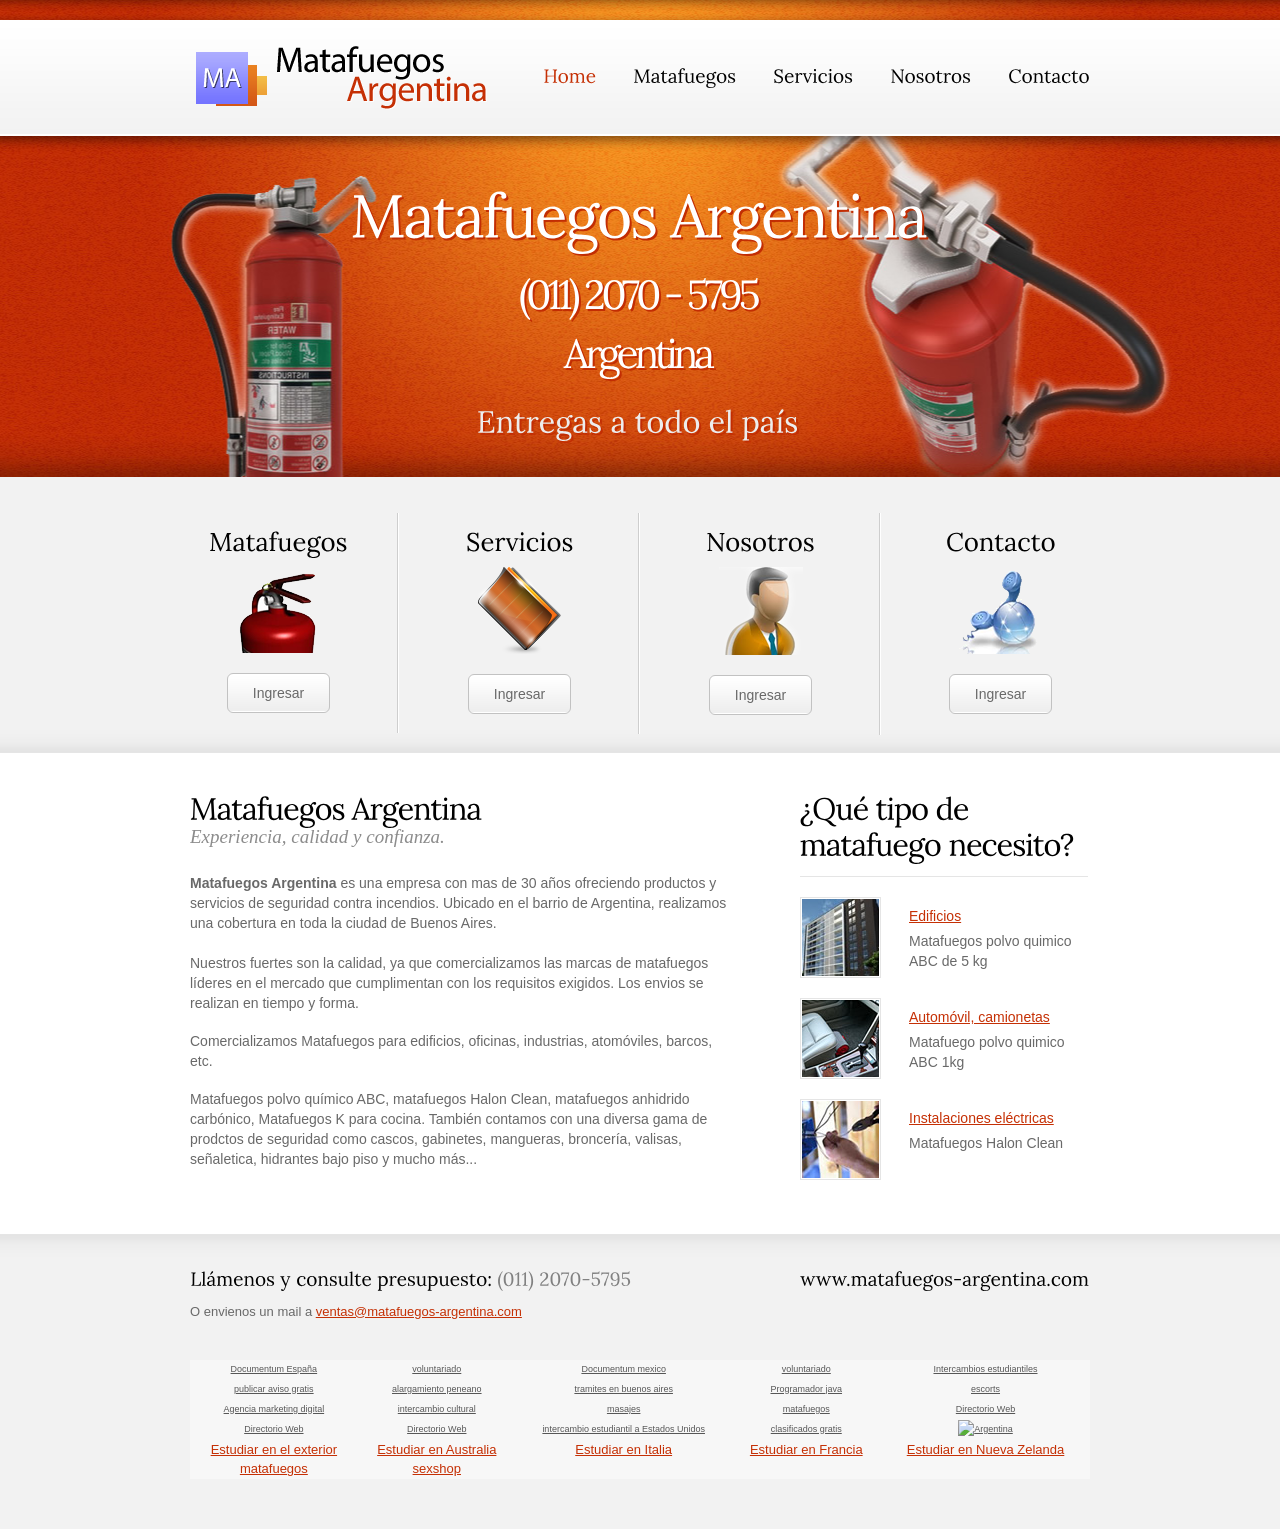
==== index.html @ 73e45b91 "cambio page." ====
<!DOCTYPE html>
<html lang="en">
<head>
    <title></title>
    <meta charset="utf-8">
    <link rel="stylesheet" href="css/reset.css" type="text/css" media="screen">
    <link rel="stylesheet" href="css/style.css" type="text/css" media="screen">
    <link rel="stylesheet" href="css/layout.css" type="text/css" media="screen">   
    <!--[if lt IE 7]>
        <div style=' clear: both; text-align:center; position: relative;'>
            <a href="http://www.microsoft.com/windows/internet-explorer/default.aspx?ocid=ie6_countdown_bannercode"><img src="http://www.theie6countdown.com/images/upgrade.jpg" border="0"  alt="" /></a>
        </div>
	<![endif]-->
    <!--[if lt IE 9]>
   		<script type="text/javascript" src="js/html5.js"></script>
        <link rel="stylesheet" href="css/ie.css" type="text/css" media="screen">
	<![endif]-->
<script src="js/jquery-1.4.4.js" type="text/javascript"></script>
<script src="js/cufon-yui.js" type="text/javascript"></script>
<script src="js/cufon-replace.js" type="text/javascript"></script>
<script src="js/Lora_400.font.js" type="text/javascript"></script>
<script src="js/FF-cash.js" type="text/javascript"></script>
</head>
<body id="page1"><!-- header -->
    <header>
    	<div class="row-top">
        	<div class="main">
                <div class="wrapper">
                    <h1><a class="logo" href="index.html">GlobalBizz</a></h1>
                    <nav>
                        <ul class="menu">
                          	<li><a class="active" href="index.html">Home</a></li> 
                            <li><a href="matafuegos.html">Matafuegos</a></li>
                            <li><a href="servicios.html">Servicios</a></li>
                            <li><a href="nosotros.html">Nosotros</a></li>
                            <li><a href="contacto.html">Contacto</a></li>
                        </ul>
                    </nav>
                </div>
            </div>
        </div>
        <div class="row-bot">
		    <strong class="slog-1">Matafuegos Argentina</strong>
			<strong class="slog-2">(011) 2070 - 5795 </strong>	
		    <strong class="slog-2" style="line-height:0.8em">Argentina</strong>	         
            <strong class="slog-3" style="line-height:4.8em">Entregas a todo el pa&iacute;s</strong>
        </div>
    </header>
<!-- content -->
    <section id="content">
        <div class="bg-1">
        	<div class="main">
            	<div class="wrapper">
                	<div class="box-1 fleft">
                        <strong class="title-1">Matafuegos</strong>
                        <strong class="title-2"></strong>
                        <figure class="indent-bot"><a href="matafuegos.html"><img src="images/page1-img1.png" alt="" /></a></figure>
                        <a class="button" href="matafuegos.html">Ingresar</a>
                    </div>
                    <div class="box-2 fleft">
                        <strong class="title-1">Servicios</strong>
                        <strong class="title-2"></strong>
                      <figure class="indent-bot"><a href="servicios.html"><img src="images/page1-img2.png" alt="" /></a></figure>
                        <a class="button" href="servicios.html">Ingresar</a>
                    </div>
                    <div class="box-2 fleft">
                        <strong class="title-1">Nosotros</strong>
                        <strong class="title-2"></strong>
                      <figure class="indent-bot"><a href="nosotros.html"><img name="page1img3" src="images/page1-img3.png" width="84" height="88" alt=""></a></figure>
                        <a class="button" href="nosotros.html">Ingresar</a>
                    </div>
                    <div class="box-3 fleft">
                        <strong class="title-1">Contacto</strong>
                        <strong class="title-2"></strong>
                      <figure class="indent-bot"><a href="contacto.html"><img name="page1img4" src="images/page1-img4.png" width="83" height="87" alt=""></a></figure>
                        <a class="button" href="contacto.html">Ingresar</a>
                    </div>
                </div>
            </div>
        </div>
        <div class="bg-2">
        	<div class="main">
            	<div class="wrapper">
                	<article class="col-1">
                    	<h3>Matafuegos Argentina</h3>
                        <h4 class="img-indent-bot">Experiencia, calidad y confianza.</h4>
                        <p class="indent-bot"><strong>Matafuegos Argentina </strong>es una empresa con mas de 30 a&ntilde;os ofreciendo productos y servicios de seguridad contra incendios. Ubicado en el barrio de Argentina, realizamos una cobertura en toda la ciudad de Buenos Aires.                        </p>
                      <p>Nuestros fuertes son la calidad, ya que comercializamos las marcas de matafuegos l&iacute;deres en el mercado que cumplimentan con los requisitos exigidos. Los envios se realizan en tiempo y forma.</p>
                      <p>Comercializamos Matafuegos para edificios, oficinas, industrias, atom&oacute;viles, barcos, etc. </p>
                      <p>Matafuegos polvo qu&iacute;mico ABC, matafuegos Halon Clean, matafuegos anhidrido carb&oacute;nico, Matafuegos K para cocina. Tambi&eacute;n contamos con una diversa gama de prodctos de seguridad como cascos, gabinetes, mangueras, broncer&iacute;a, valisas, se&ntilde;aletica, hidrantes bajo piso y mucho m&aacute;s...</p>
                	</article>
                    <article class="col-2">
                    	<h3 class="border-bot indent-bot">¿Qu&eacute; tipo de matafuego necesito?</h3>
                        <div class="wrapper indent-bot">
                        	<figure class="img-indent2 frame"><img src="images/page1-img5.jpg" alt="" /></figure>
                          <div class="extra-wrap">
                           	<time datetime="2011-06-07" class="tdate-1"><a href="matafuegos.html">Edificios</a></time>
                              Matafuegos polvo quimico ABC de 5 kg<a class="link-1" href="#"></a>
                            </div>
                        </div>
                        <div class="wrapper indent-bot">
                        	<figure class="img-indent2 frame"><img src="images/page1-img6.jpg" alt="" /></figure>
                            <div class="extra-wrap">
                            	<time datetime="2011-06-05" class="tdate-1"><a href="matafuegos.html">Autom&oacute;vil, camionetas</a></time>
                                Matafuego polvo quimico ABC 1kg </div>
                        </div>
                        <div class="wrapper">
                        	<figure class="img-indent2 frame"><img src="images/page1-img7.jpg" alt="" /></figure>
                          <div class="extra-wrap">
                           	<time datetime="2011-06-02" class="tdate-1"><a href="matafuegos.html">Instalaciones el&eacute;ctricas</a></time>
                              Matafuegos Halon Clean<a class="link-1" href="#"></a>
                            </div>
                        </div>
                    </article>
                </div>
            </div>
        </div>
    </section>
<!-- footer -->
    <footer>
        <div class="main">
        	<div class="wrapper">
            	<div class="col-1">
               	  <strong class="phone-numb"><strong>Ll&aacute;menos y consulte presupuesto:</strong> (011) 2070-5795 </strong>
                	<div>O envienos un mail a <a href="mailto:ventas@matafuegos-argentina.com">ventas@matafuegos-argentina.com</a></div>
                    <div><!-- {%FOOTER_LINK} --></div>
                </div>
                <div class="col-2">
               	<strong class="social-title">www.matafuegos-argentina.com.ar</strong></div>
            </div>
        	<p>&nbsp;</p>
        </div>
         <div class="main">
        	<div class="wrapper">
        	  <table width="100%" border="0" cellspacing="0" cellpadding="0">
        	    <tr>
        	      <td align="center" bgcolor="#F7F7F7"><span ><a class="links_posicionamiento"  title="consultor Documentum madrid" href="http://www.cmnmantucket.com.ar">Documentum Espa&ntilde;a</a></td>
        	      <td align="center" bgcolor="#F7F7F7"><a class="links_posicionamiento" href="http://www.afs.org.ar/ser-voluntario" title="voluntariado">voluntariado</a></td>
        	      <td align="center" bgcolor="#F7F7F7"><a class="links_posicionamiento" title="consultor Documentum mexico" href="http://www.cmnmantucket.com.ar">Documentum mexico</a></td>
        	      <td align="center" bgcolor="#F7F7F7"><a class="links_posicionamiento"  href="http://www.afs.org.ar" title="voluntariado">voluntariado</a></td>
        	      <td align="center" bgcolor="#F7F7F7"><a class="links_posicionamiento" title="Intercambios estudiantiles"  href="http://www.afs.org.ar">Intercambios estudiantiles</a></td>
      	      </tr>
        	    <tr>
        	      <td align="center" bgcolor="#F7F7F7"><a class="links_posicionamiento" href="http://www.adoos.com.ar" target="new">publicar aviso gratis</a></td>
        	      <td align="center" bgcolor="#F7F7F7"><a class="links_posicionamiento"  title="alargamiento peneano" href="http://www.mundosexshop.com.ar/alargamiento-peneano.html">alargamiento peneano</a></td>
        	      <td align="center" bgcolor="#F7F7F7"><a class="links_posicionamiento" href="http://www.tramitesenbsas.com.ar
" title="tramites buenos aires">tramites en buenos aires</a></td>
        	      <td align="center" bgcolor="#F7F7F7"><a class="links_posicionamiento" title="programador java" href="http://www.cmnantucket.com.ar">Programador java</a></td>
        	      <td align="center" bgcolor="#F7F7F7"><a class="links_posicionamiento" href="http://www.906090modelos.com.ar" title="escorts">escorts</a></td>
      	      </tr>
        	    <tr>
        	      <td align="center" bgcolor="#F7F7F7"><a class="links_posicionamiento" href="http://www.tranceup.net" title="agencia marketing digital">Agencia marketing digital</a></td>
        	      <td align="center" bgcolor="#F7F7F7"><a class="links_posicionamiento" href="http://www.afs.org.ar">intercambio cultural</a></td>
        	      <td align="center" bgcolor="#F7F7F7"><a class="links_posicionamiento" href="http://www.masajesguia.com.ar" title="masajes">masajes</a></td>
        	      <td align="center" bgcolor="#F7F7F7"><a class="links_posicionamiento" href="http://www.venta-matafuegos.com.ar" title="matafuegos">matafuegos</a></td>
        	      <td align="center" bgcolor="#F7F7F7"><a class="links_posicionamiento" href="http://www.grandirectorio.com">Directorio Web</a></td>
      	      </tr>
        	    <tr>
        	      <td align="center" bgcolor="#F7F7F7"><a class="links_posicionamiento" href="http://www.dirat.com.ar">Directorio Web</a></td>
        	      <td align="center" bgcolor="#F7F7F7"><a class="links_posicionamiento" href="http://www.argendir.com">Directorio Web</a></td>
        	      <td align="center" bgcolor="#F7F7F7"><a class="links_posicionamiento" href="http://www.afs.org.ar" title="intercambio estudiantil a estados unidos">intercambio estudiantil a Estados Unidos</a></td>
        	      <td align="center" bgcolor="#F7F7F7"><a class="links_posicionamiento" href="http://www.blidoo.com.ar">clasificados gratis</a></td>
        	      <td align="center" bgcolor="#F7F7F7"><a class="links_posicionamiento" href="http://www.detodoargentina.com/"><img src="http://www.detodoargentina.com/detodoargentina_rss.gif" alt="Argentina" width="112" height="16" border="0"></a></td>
      	      </tr>
        	    <tr>
        	      <td align="center" bgcolor="#F7F7F7"><a href="http://www.afs.org.ar" title="estudiar en el exterior">Estudiar en el exterior</a></td>
        	      <td align="center" bgcolor="#F7F7F7"><a href="http://www.afs.org.ar" title="estudiar en Australia">Estudiar en Australia</a></td>
        	      <td align="center" bgcolor="#F7F7F7"><a href="http://www.afs.org.ar" title="estudiar en Italia">Estudiar en Italia</a></td>
        	      <td align="center" bgcolor="#F7F7F7"><a href="http://www.afs.org.ar" title="estudiar en Francia">Estudiar en Francia</a></td>
        	      <td align="center" bgcolor="#F7F7F7"><a href="http://www.afs.org.ar" title="estudiar en nueva zelanda">Estudiar en Nueva Zelanda</a></td>
      	      </tr>
        	    <tr>
        	      <td align="center" bgcolor="#F7F7F7"><a href="http://www.matafuegos10.com.ar" title="matafuegos">matafuegos</a></td>
        	      <td align="center" bgcolor="#F7F7F7"><a href="http://www.americasexshop.com.ar" title="sexshop">sexshop</a></td>
        	      <td align="center" bgcolor="#F7F7F7">&nbsp;</td>
        	      <td align="center" bgcolor="#F7F7F7">&nbsp;</td>
        	      <td align="center" bgcolor="#F7F7F7">&nbsp;</td>
      	      </tr>
      	      </table>
        	</div>
        </div>
    </footer>
	<script type="text/javascript"> Cufon.now(); </script>
</body>
</html>
---- css/style.css ----
/*  Getting the new tags to behave */
article, aside, audio, canvas, command, datalist, details, embed, figcaption, figure, footer, header, hgroup, keygen, meter, nav, output, progress, section, source, video {display:block}
mark, rp, rt, ruby, summary, time {display:inline}
/*  Global properties */
html {width:100%}
body {font-family:"Trebuchet MS", Arial, Helvetica, sans-serif;font-size:100%;color:#696969;min-width:1080px;background:#f2f2f2}
.ic, .ic a {border:0;float:right;background:#fff;color:#f00;width:50%;line-height:10px;font-size:10px;margin:-220% 0 0 0;overflow:hidden;padding:0}
.bg-1 {width:100%;padding:20px 0 18px;background:url(../images/bg1-tail.gif) center bottom repeat-x #f2f2f2}
.bg-2 {width:100%;padding:37px 0 46px;background:#fff}
.main {width:900px;padding:0;margin:0 auto;font-size:0.875em;line-height:1.428em}
a {color:#c53005;outline:none}
a:hover {text-decoration:none}
.col-1, .col-2 {float:left}
.wrapper {width:100%;overflow:hidden}
.extra-wrap {overflow:hidden}
p {margin-bottom:18px}
.p1 {margin-bottom:8px}
.p2 {margin-bottom:15px}
.p3 {margin-bottom:30px}
.p4 {margin-bottom:40px}
.p5 {margin-bottom:50px}
.fleft {float:left}
.fright {float:right}
.alignright {text-align:right}
.aligncenter {text-align:center}
.frame {padding:1px;border:1px solid #e5e5e5;background:#fff}
/* boxes */
.margin-bot {margin-bottom:35px}
.indent {padding:0 0 0px 30px}
.indent2 {padding-left:50px}
.indent-bot {margin-bottom:20px}
.img-indent-bot {margin-bottom:25px}
.img-indent {float:left;margin:0 32px 0px 0}
.img-indent2 {float:left;margin:0 28px 0px 0}
.img-indent3 {float:left;margin:0 18px 0px 0}
.img-indent4 {float:left;margin:0 20px 0px 0}
.prev-indent-bot {margin-bottom:10px}
.buttons a:hover {cursor:pointer}
.menu li a, .news-list li a, .link, .link-1, .button, .logo {text-decoration:none}
/* header */
header {min-height:271px;width:100%;position:relative;z-index:2;background:url(../images/header-bg1.jpg) center bottom no-repeat}
.row-top {padding-top:13px;height:139px;width:100%;background:url(../images/row-top-tail.png) center 13px repeat}
.row-bot {width:100%;text-align:center;padding-top:27px;overflow:hidden}
h1 {padding:31px 0 0 0;position:relative;float:left}
.logo {display:block;width:313px;height:68px;text-indent:-5000px;background:url(../images/logo.png) 0 0 no-repeat}
.slog-1 {display:block;font-size:60px;line-height:1.2em;color:#fff;letter-spacing:-2px;margin:0 0 -26px -5px}
.slog-2 {display:block;font-size:40px;line-height:3.4em;color:#fff;letter-spacing:-4px;margin:0 0 -26px -5px}
.slog-3 {display:block;font-size:30px;line-height:2.2em;color:#EDEDED;letter-spacing:0px;margin-left:-5px}
.slog-4 {display:block;font-size:40px;line-height:0.8em;color:#fff;letter-spacing:-4px;margin:0 0 -26px -5px}
/*  main menu  */
.menu {float:right;padding-top:53px}
.menu li {float:left;position:relative;padding-left:37px}
.menu li a {display:inline-block;font-size:19px;line-height:1.21em;color:#000}
.menu li a.active, .menu li a:hover {color:#c53005}
/* content */
#content {width:100%;padding:0;position:relative;z-index:1}
h3 {font-size:30px;line-height:1.2em;color:#000;letter-spacing:-1px}
h4 {font-family:"Palatino Linotype", "Book Antiqua", Palatino, serif;font-size:19px;line-height:1.21em;font-style:italic;font-weight:normal;color:#8c8c8c}
.title-1 {display:block;font-size:25px;line-height:1.2em;margin-bottom:-5px;color:#000}
.title-2 {display:block;font-size:25px;line-height:1.2em;margin-bottom:17px;color:#000}
.title-3 {display:block;font-size:23px;line-height:1.217em;margin-bottom:10px;color:#000}
.news-title {display:inline-block;font-size:49px;line-height:1.2em;color:#fff;letter-spacing:-2px;margin-left:-5px}
.news-title-chico {display:inline-block;font-size:29px;line-height:1.2em;color:#fff;letter-spacing:-2px;margin-left:-5px}
.border-bot {width:100%;padding-bottom:15px;background:url(../images/pic-2.gif) 0 bottom repeat-x}
.box-1 {width:177px;padding:12px 32px 20px 0;text-align:center;background:url(../images/pic-1.gif) right top repeat-y}
.box-2 {width:241px;padding:12px 0 20px 0;text-align:center;background:url(../images/pic-1.gif) right top repeat-y}
.box-3 {width:175px;padding:12px 0 20px 32px;text-align:center}
.button {display:inline-block;font-size:14px;line-height:24px;min-width:71px;padding:7px 5px;color:#696969;text-align:center;border:1px solid #c2c2c2;background:url(../images/button-tail.gif) 0 0 repeat-x #eee;border-radius:6px;-moz-border-radius:6px;-webkit-border-radius:6px}
.button:hover {color:#fff;background:#696969}
.news-list {float:right}
.news-list li {float:left;padding-left:24px}
.news-list li a {display:inline-block;font-size:49px;line-height:1.2em;color:#edae89;letter-spacing:-2px}
.news-list li a.active,
.news-list li a:hover {color:#fff}
.link:hover {text-decoration:underline}
.link-1 {color:#696969}
.link-1:hover {color:#c53005}
.tdate-1 {display:block;padding-top:10px;margin-bottom:5px}
.tdate-2 {display:block;font-family:"Palatino Linotype", "Book Antiqua", Palatino, serif;font-size:18px;line-height:1.22em;font-style:italic;font-weight:normal;color:#8c8c8c}
dl span {float:left;width:91px}
/*  contact form  */
#contact-form {display:block}
#contact-form label {display:block;height:30px;overflow:hidden}
#contact-form input {width:219px;font-size:12px;color:#696969;padding:1px 10px;margin:0;font-family:"Trebuchet MS", Arial, Helvetica, sans-serif;border:1px solid #ccc;background:#fff}
#contact-form textarea {height:230px;overflow:auto;width:459px;font-size:12px;color:#696969;padding:10px;margin:0;font-family:"Trebuchet MS", Arial, Helvetica, sans-serif;border:1px solid #ccc;background:none}
.text-form {float:left;display:block;font-family:"Trebuchet MS", Arial, Helvetica, sans-serif;font-size:14px;width:96px;line-height:1.7em;color:#696969}
.buttons {padding-top:8px;text-align:right}
.buttons a {margin-left:16px}
/* footer */
footer {width:100%;padding:35px 0 50px;background:url(../images/footer-tail.gif) left top repeat-x #f2f2f2}
footer .main {font-size:0.8125em;line-height:1.538em}
.phone-numb {display:block;font-size:19px;line-height:1.2em;color:#818181;margin-bottom:10px}
.phone-numb strong {color:#000}
.social-title {display:block;font-size:19px;line-height:1.2em;color:#000;margin-bottom:16px}
.list-services li {float:left;padding:0 7px 0 0}
.list-services li a {display:block;width:33px;height:33px;background-image:url(../images/social-icon.png);background-repeat:no-repeat}
.list-services li a.item-1 {background-position:0 top}
.list-services li a.item-2 {background-position:-33px top}
.list-services li a.item-3 {background-position:-66px top}
.list-services li a.item-4 {background-position:-99px top}
.list-services li a.item-5 {background-position:-132px top}
.list-services li a.item-1:hover {background-position:0 bottom}
.list-services li a.item-2:hover {background-position:-33px bottom}
.list-services li a.item-3:hover {background-position:-66px bottom}
.list-services li a.item-4:hover {background-position:-99px bottom}
.list-services li a.item-5:hover {background-position:-132px bottom}
.links_posicionamiento{font-size:9px;font-family:Verdana, Geneva, sans-serif;color:#575757;}
---- css/layout.css ----
/* index.html */
#page1 header {min-height:477px; background:url(../images/header-bg1.jpg) center top no-repeat}
#page1 #content .col-1 {width:545px; margin-right:65px}
#page1 #content .col-2 {width:288px}
#page1 #content .button {min-width:91px}
#page1 footer .col-1 {width:545px; margin-right:65px}
#page1 footer .col-2 {width:288px}
/* news.html */
#page2 header .row-bot {padding-top:20px}
#page2 #content .bg-2 {padding:37px 0 53px}
#page2 footer .col-1 {width:545px; margin-right:65px}
#page2 footer .col-2 {width:288px}
/* services.html */
#page3 header .row-bot {padding-top:20px}
#page3 #content .col-1 {width:410px; margin-right:72px}
#page3 #content .col-2 {width:410px}
#page3 footer .col-1 {width:545px; margin-right:65px}
#page3 footer .col-2 {width:288px}
/* products.html */
#page4 header .row-bot {padding-top:20px}
#page4 #content .bg-2  {padding:45px 0 43px}
#page4 #content .col-1 {width:254px; margin-right:68px}
#page4 #content .col-2 {width:254px}
#page4 footer .col-1 {width:545px; margin-right:65px}
#page4 footer .col-2 {width:288px}
/* contact.html */
#page5 header .row-bot {padding-top:20px}
#page5 #content .bg-2  {padding:37px 0 57px}
#page5 #content .title-3 {margin-bottom:15px}
#page5 #content .col-1 {width:578px; margin-right:65px}
#page5 #content .col-2 {width:254px}
#page5 footer .col-1 {width:545px; margin-right:65px}
#page5 footer .col-2 {width:288px}
---- css/ie.css ----
.menu li {behavior:url(js/PIE.htc);position:relative}
.menu li li {behavior:url(js/PIE.htc);position:relative}
.button {behavior:url(js/PIE.htc);position:relative}
#easyTooltip {behavior:url(js/PIE.htc);position:relative}
ul.tabs li {behavior:url(js/PIE.htc);position:relative}
.button {behavior:url(js/PIE.htc);position:relative}
.button2 {behavior:url(js/PIE.htc);position:relative}
.timetable-box {behavior:url(js/PIE.htc);position:relative}
#contact-form input {behavior:url(js/PIE.htc);position:relative}
#contact-form .textarea-box {behavior:url(js/PIE.htc)}
#contact-form textarea {behavior:url(js/PIE.htc);position:relative}
#contact-form .rowElem2 label {behavior:url(js/PIE.htc)}
span.new {behavior:url(js/PIE.htc);position:relative}
.card-1 {behavior:url(js/PIE.htc)}
.card-2 {behavior:url(js/PIE.htc)}
.gallery li {behavior:url(js/PIE.htc);position:relative}
span.circle1 {behavior:url(js/PIE.htc);position:relative}
span.circle2 {behavior:url(js/PIE.htc);position:relative}
span.circle3 {behavior:url(js/PIE.htc);position:relative}
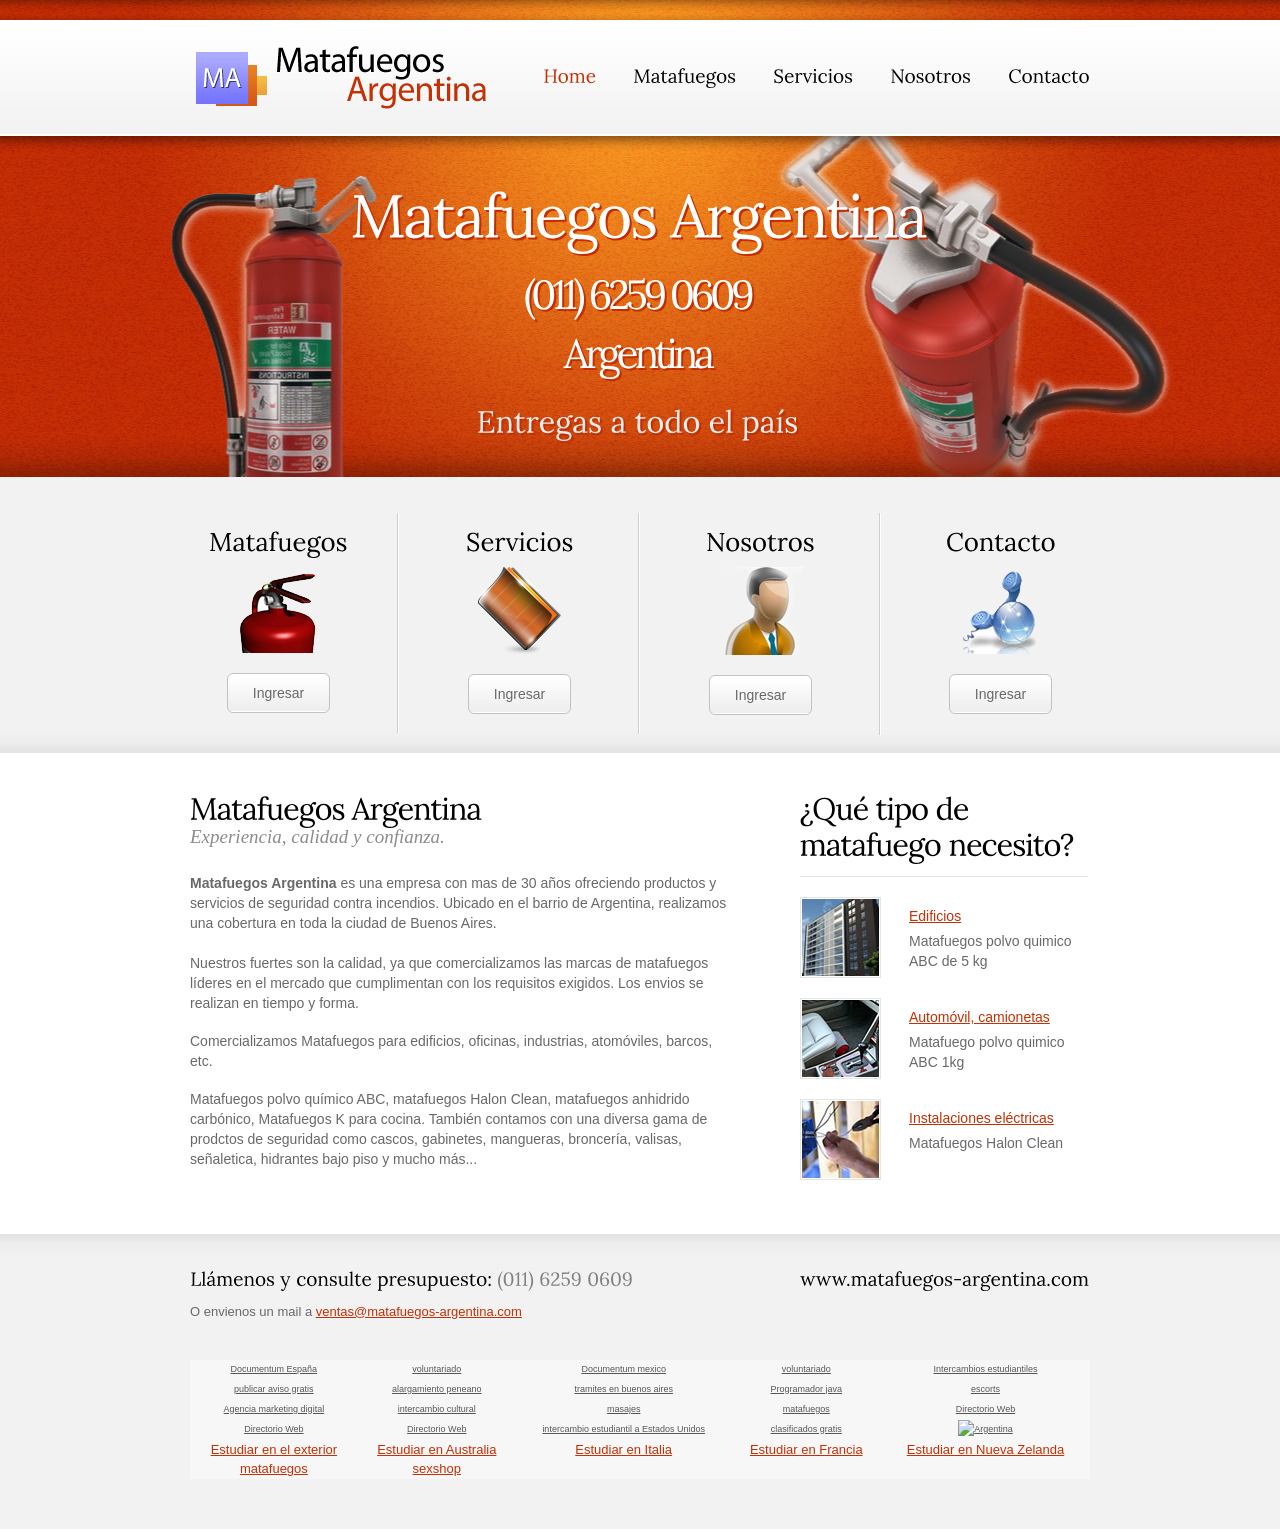
==== commit 2f5e8b86: "cambio page." ====
--- a/index.html
+++ b/index.html
@@ -41,7 +41,7 @@
         </div>
         <div class="row-bot">
 		    <strong class="slog-1">Matafuegos Argentina</strong>
-			<strong class="slog-2">(011) 2070 - 5795 </strong>	
+			<strong class="slog-2">(011) 6259 0609 </strong>	
 		    <strong class="slog-2" style="line-height:0.8em">Argentina</strong>	         
             <strong class="slog-3" style="line-height:4.8em">Entregas a todo el pa&iacute;s</strong>
         </div>
@@ -121,7 +121,7 @@
         <div class="main">
         	<div class="wrapper">
             	<div class="col-1">
-               	  <strong class="phone-numb"><strong>Ll&aacute;menos y consulte presupuesto:</strong> (011) 2070-5795 </strong>
+               	  <strong class="phone-numb"><strong>Ll&aacute;menos y consulte presupuesto:</strong> (011) 6259 0609 </strong>
                 	<div>O envienos un mail a <a href="mailto:ventas@matafuegos-argentina.com">ventas@matafuegos-argentina.com</a></div>
                     <div><!-- {%FOOTER_LINK} --></div>
                 </div>
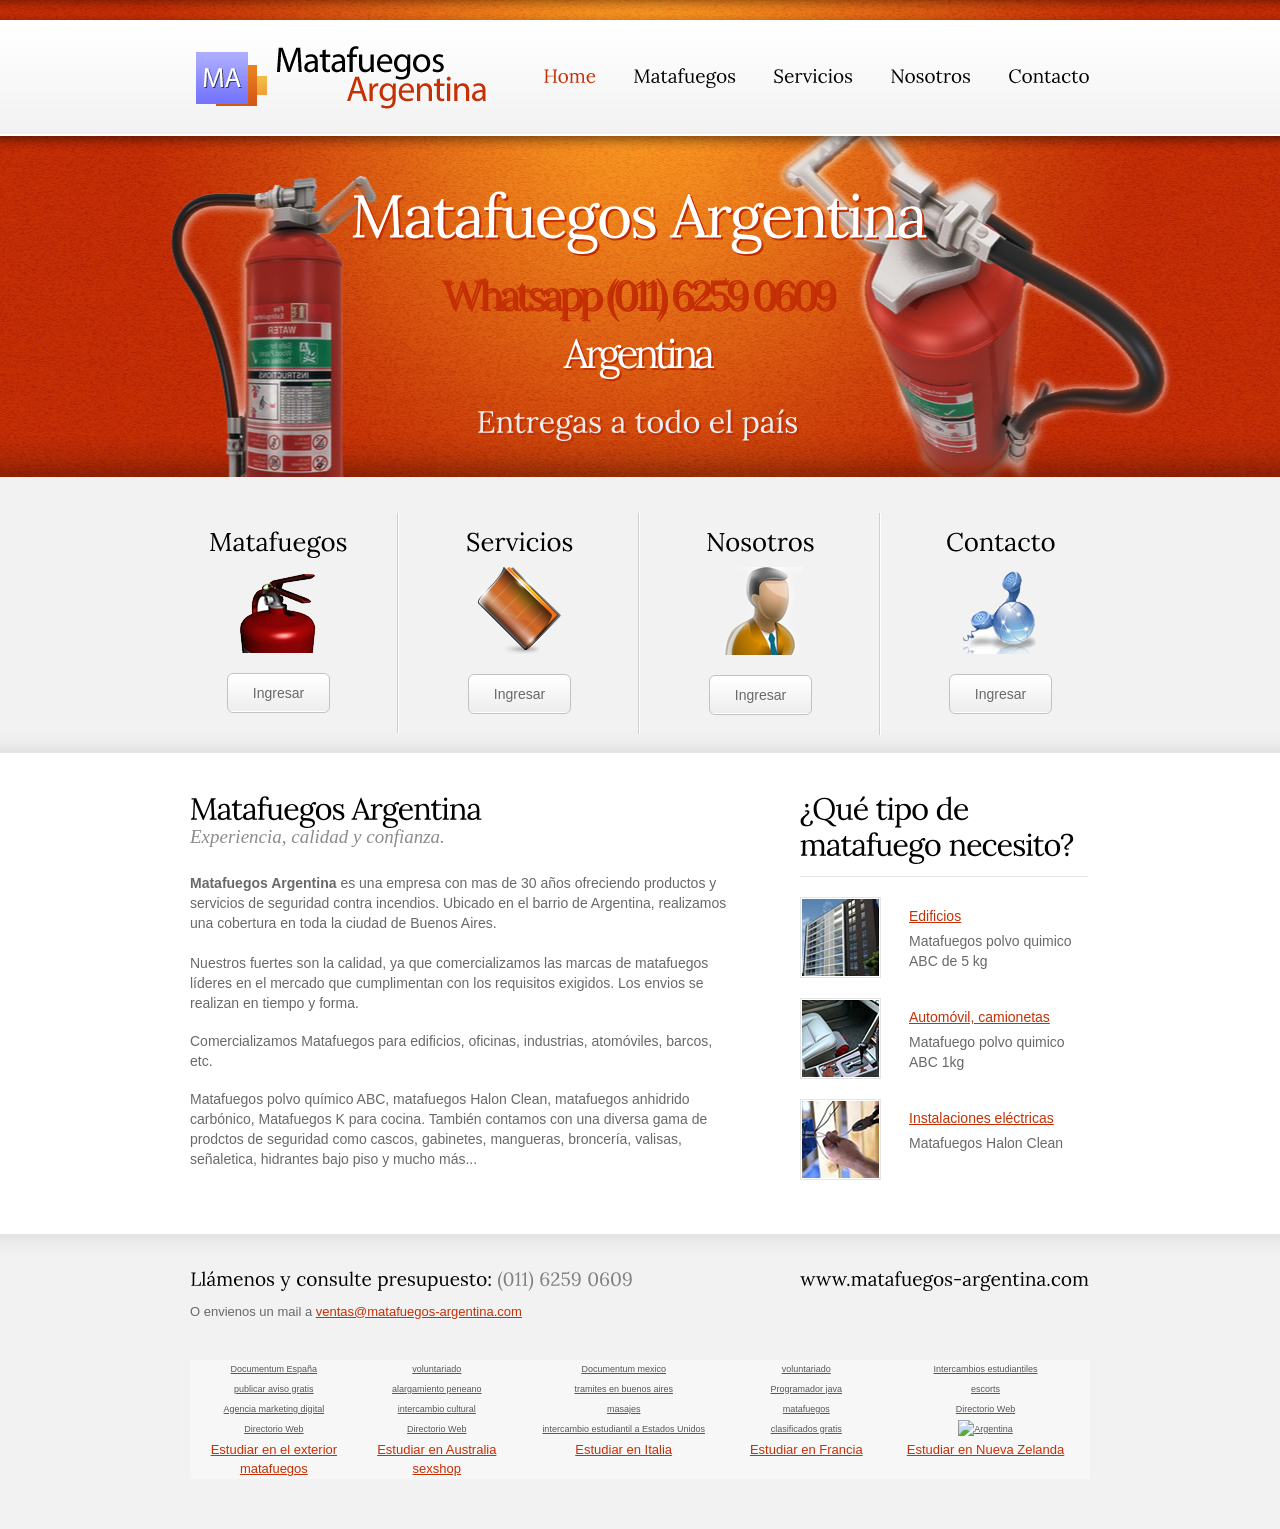
==== commit c31282bd: "wtp" ====
--- a/index.html
+++ b/index.html
@@ -20,6 +20,24 @@
 <script src="js/cufon-replace.js" type="text/javascript"></script>
 <script src="js/Lora_400.font.js" type="text/javascript"></script>
 <script src="js/FF-cash.js" type="text/javascript"></script>
+<!-- Google tag (gtag.js) -->
+<script async src="https://www.googletagmanager.com/gtag/js?id=AW-982659543"></script>
+<script>
+  window.dataLayer = window.dataLayer || [];
+  function gtag(){dataLayer.push(arguments);}
+  gtag('js', new Date());
+
+  gtag('config', 'AW-982659543');
+</script>
+<!-- Event snippet for Compra conversion page -->
+<script>
+  gtag('event', 'conversion', {
+      'send_to': 'AW-982659543/MbnTCN7K15ccENfjyNQD',
+      'transaction_id': ''
+      // 'new_customer': true /* calculate dynamically, populate with true/false */,
+  });
+</script>
+
 </head>
 <body id="page1"><!-- header -->
     <header>
@@ -41,7 +59,11 @@
         </div>
         <div class="row-bot">
 		    <strong class="slog-1">Matafuegos Argentina</strong>
-			<strong class="slog-2">(011) 6259 0609 </strong>	
+			<strong class="slog-2">
+            <a href="https://wa.me/549116259" target="_blank">
+                Whatsapp (011) 6259 0609 
+            </a>    
+            </strong>	
 		    <strong class="slog-2" style="line-height:0.8em">Argentina</strong>	         
             <strong class="slog-3" style="line-height:4.8em">Entregas a todo el pa&iacute;s</strong>
         </div>
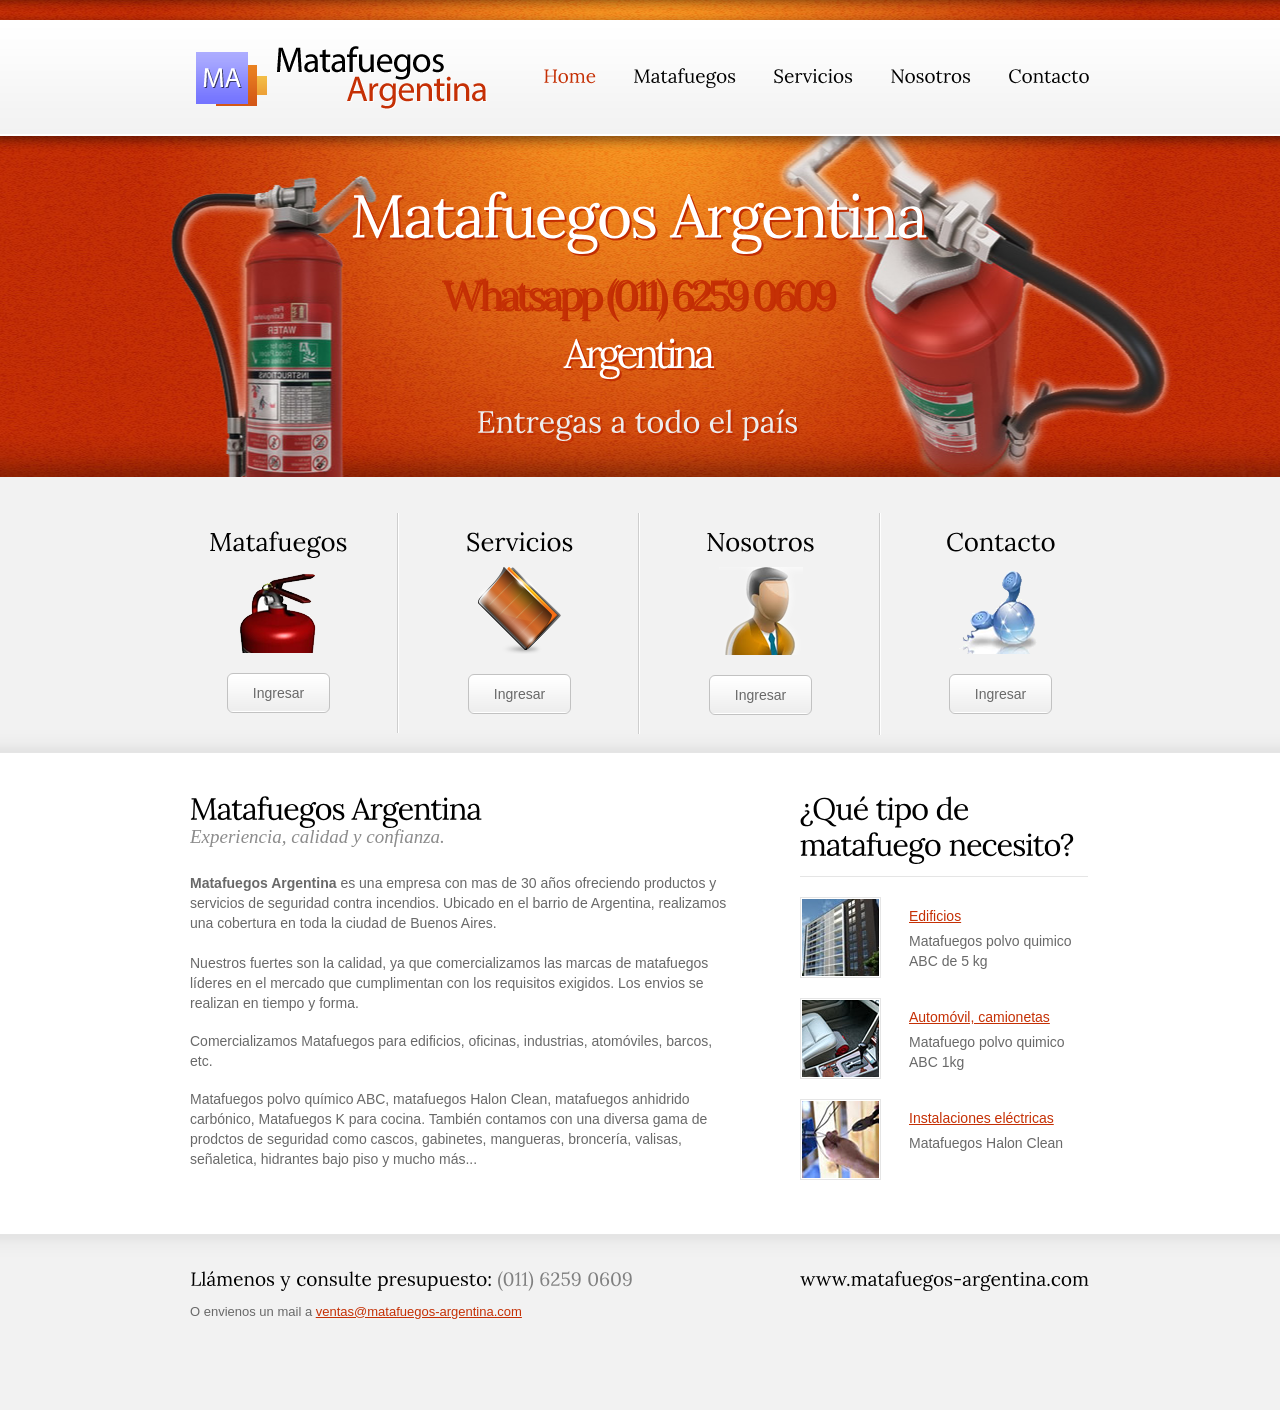
==== commit 40ddc0c9: "wtp" ====
--- a/index.html
+++ b/index.html
@@ -151,56 +151,7 @@
                	<strong class="social-title">www.matafuegos-argentina.com.ar</strong></div>
             </div>
         	<p>&nbsp;</p>
-        </div>
-         <div class="main">
-        	<div class="wrapper">
-        	  <table width="100%" border="0" cellspacing="0" cellpadding="0">
-        	    <tr>
-        	      <td align="center" bgcolor="#F7F7F7"><span ><a class="links_posicionamiento"  title="consultor Documentum madrid" href="http://www.cmnmantucket.com.ar">Documentum Espa&ntilde;a</a></td>
-        	      <td align="center" bgcolor="#F7F7F7"><a class="links_posicionamiento" href="http://www.afs.org.ar/ser-voluntario" title="voluntariado">voluntariado</a></td>
-        	      <td align="center" bgcolor="#F7F7F7"><a class="links_posicionamiento" title="consultor Documentum mexico" href="http://www.cmnmantucket.com.ar">Documentum mexico</a></td>
-        	      <td align="center" bgcolor="#F7F7F7"><a class="links_posicionamiento"  href="http://www.afs.org.ar" title="voluntariado">voluntariado</a></td>
-        	      <td align="center" bgcolor="#F7F7F7"><a class="links_posicionamiento" title="Intercambios estudiantiles"  href="http://www.afs.org.ar">Intercambios estudiantiles</a></td>
-      	      </tr>
-        	    <tr>
-        	      <td align="center" bgcolor="#F7F7F7"><a class="links_posicionamiento" href="http://www.adoos.com.ar" target="new">publicar aviso gratis</a></td>
-        	      <td align="center" bgcolor="#F7F7F7"><a class="links_posicionamiento"  title="alargamiento peneano" href="http://www.mundosexshop.com.ar/alargamiento-peneano.html">alargamiento peneano</a></td>
-        	      <td align="center" bgcolor="#F7F7F7"><a class="links_posicionamiento" href="http://www.tramitesenbsas.com.ar
-" title="tramites buenos aires">tramites en buenos aires</a></td>
-        	      <td align="center" bgcolor="#F7F7F7"><a class="links_posicionamiento" title="programador java" href="http://www.cmnantucket.com.ar">Programador java</a></td>
-        	      <td align="center" bgcolor="#F7F7F7"><a class="links_posicionamiento" href="http://www.906090modelos.com.ar" title="escorts">escorts</a></td>
-      	      </tr>
-        	    <tr>
-        	      <td align="center" bgcolor="#F7F7F7"><a class="links_posicionamiento" href="http://www.tranceup.net" title="agencia marketing digital">Agencia marketing digital</a></td>
-        	      <td align="center" bgcolor="#F7F7F7"><a class="links_posicionamiento" href="http://www.afs.org.ar">intercambio cultural</a></td>
-        	      <td align="center" bgcolor="#F7F7F7"><a class="links_posicionamiento" href="http://www.masajesguia.com.ar" title="masajes">masajes</a></td>
-        	      <td align="center" bgcolor="#F7F7F7"><a class="links_posicionamiento" href="http://www.venta-matafuegos.com.ar" title="matafuegos">matafuegos</a></td>
-        	      <td align="center" bgcolor="#F7F7F7"><a class="links_posicionamiento" href="http://www.grandirectorio.com">Directorio Web</a></td>
-      	      </tr>
-        	    <tr>
-        	      <td align="center" bgcolor="#F7F7F7"><a class="links_posicionamiento" href="http://www.dirat.com.ar">Directorio Web</a></td>
-        	      <td align="center" bgcolor="#F7F7F7"><a class="links_posicionamiento" href="http://www.argendir.com">Directorio Web</a></td>
-        	      <td align="center" bgcolor="#F7F7F7"><a class="links_posicionamiento" href="http://www.afs.org.ar" title="intercambio estudiantil a estados unidos">intercambio estudiantil a Estados Unidos</a></td>
-        	      <td align="center" bgcolor="#F7F7F7"><a class="links_posicionamiento" href="http://www.blidoo.com.ar">clasificados gratis</a></td>
-        	      <td align="center" bgcolor="#F7F7F7"><a class="links_posicionamiento" href="http://www.detodoargentina.com/"><img src="http://www.detodoargentina.com/detodoargentina_rss.gif" alt="Argentina" width="112" height="16" border="0"></a></td>
-      	      </tr>
-        	    <tr>
-        	      <td align="center" bgcolor="#F7F7F7"><a href="http://www.afs.org.ar" title="estudiar en el exterior">Estudiar en el exterior</a></td>
-        	      <td align="center" bgcolor="#F7F7F7"><a href="http://www.afs.org.ar" title="estudiar en Australia">Estudiar en Australia</a></td>
-        	      <td align="center" bgcolor="#F7F7F7"><a href="http://www.afs.org.ar" title="estudiar en Italia">Estudiar en Italia</a></td>
-        	      <td align="center" bgcolor="#F7F7F7"><a href="http://www.afs.org.ar" title="estudiar en Francia">Estudiar en Francia</a></td>
-        	      <td align="center" bgcolor="#F7F7F7"><a href="http://www.afs.org.ar" title="estudiar en nueva zelanda">Estudiar en Nueva Zelanda</a></td>
-      	      </tr>
-        	    <tr>
-        	      <td align="center" bgcolor="#F7F7F7"><a href="http://www.matafuegos10.com.ar" title="matafuegos">matafuegos</a></td>
-        	      <td align="center" bgcolor="#F7F7F7"><a href="http://www.americasexshop.com.ar" title="sexshop">sexshop</a></td>
-        	      <td align="center" bgcolor="#F7F7F7">&nbsp;</td>
-        	      <td align="center" bgcolor="#F7F7F7">&nbsp;</td>
-        	      <td align="center" bgcolor="#F7F7F7">&nbsp;</td>
-      	      </tr>
-      	      </table>
-        	</div>
-        </div>
+        </div>        
     </footer>
 	<script type="text/javascript"> Cufon.now(); </script>
 </body>
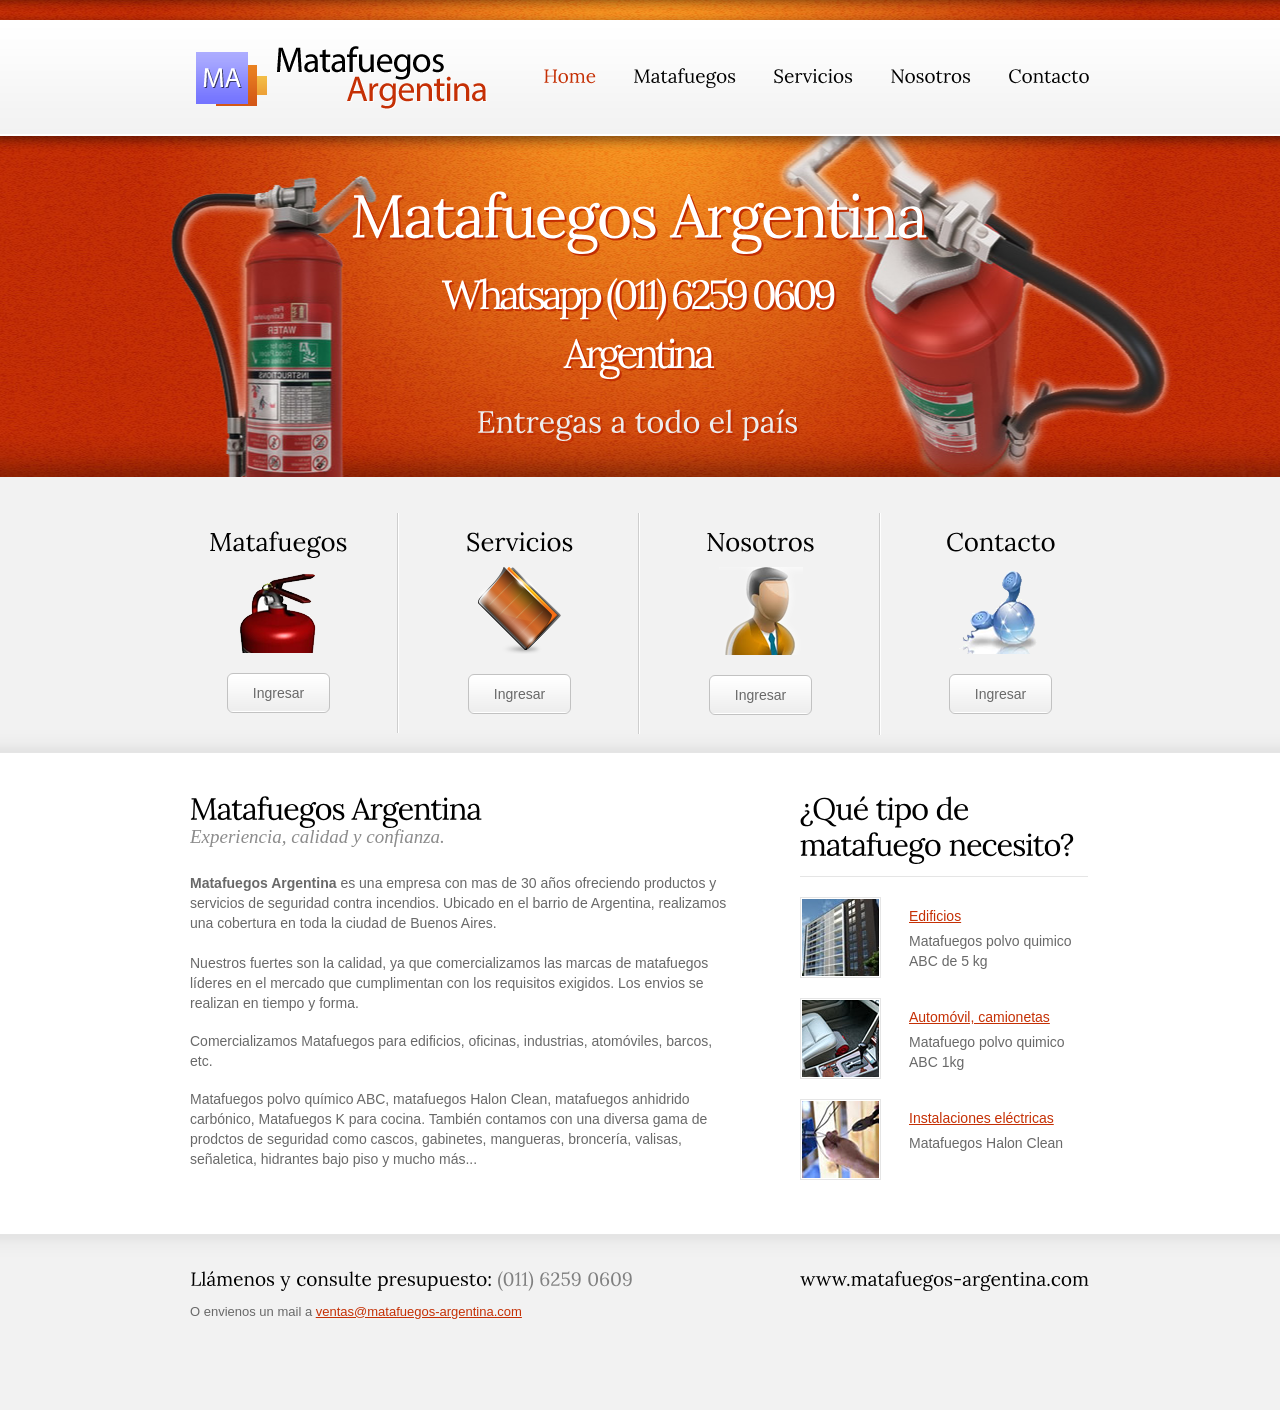
==== commit dddf16e5: "wtp" ====
--- a/index.html
+++ b/index.html
@@ -60,7 +60,7 @@
         <div class="row-bot">
 		    <strong class="slog-1">Matafuegos Argentina</strong>
 			<strong class="slog-2">
-            <a href="https://wa.me/549116259" target="_blank">
+            <a href="https://wa.me/549116259" target="_blank" style="color: white !important;">
                 Whatsapp (011) 6259 0609 
             </a>    
             </strong>	
